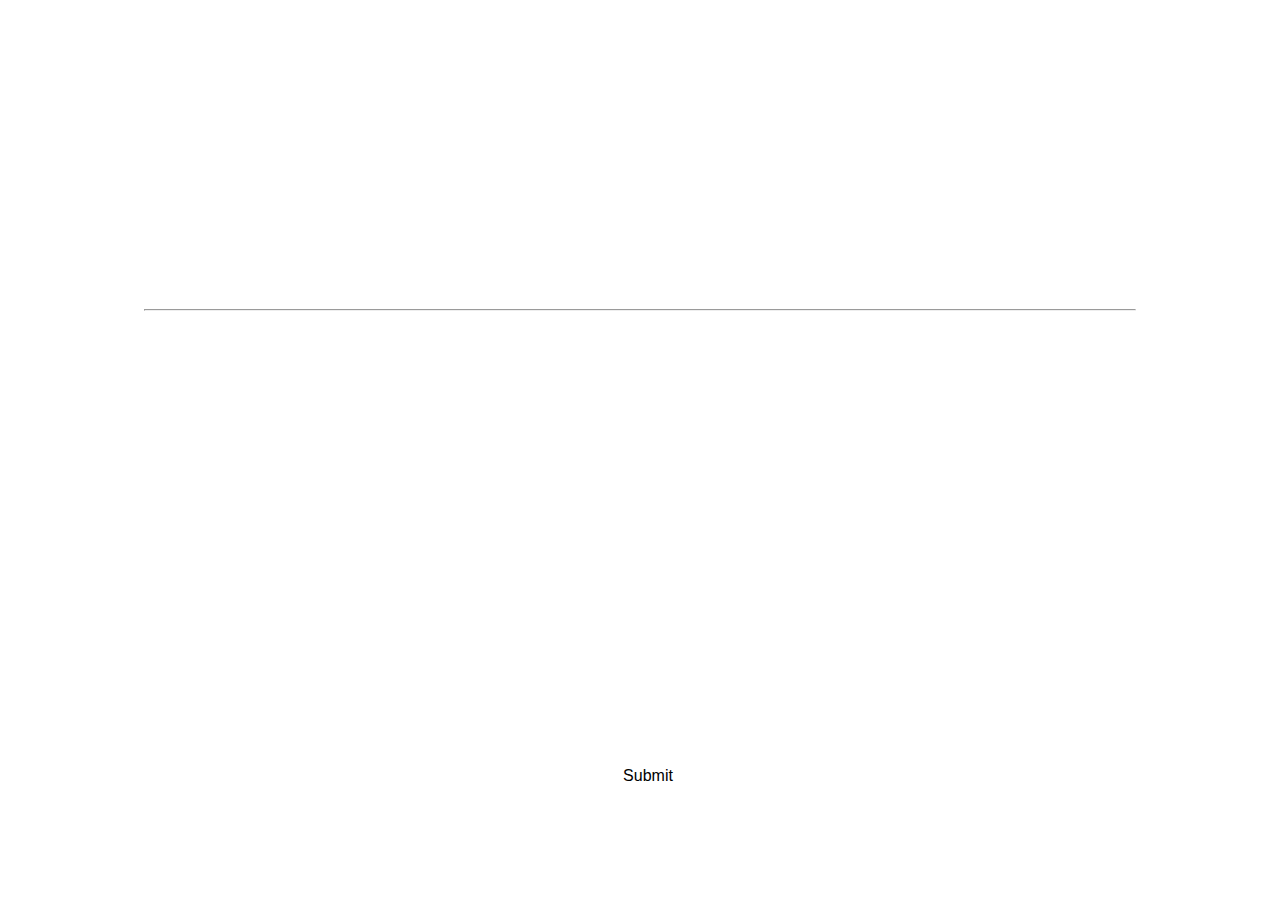
==== index.html @ f70516c0 "creative-corner" ====
<!DOCTYPE html>
<html lang="en">
<head>
    <meta charset="UTF-8">
    <meta name="viewport" content="width=device-width, initial-scale=1.0">
    <meta http-equiv="X-UA-Compatible" content="ie=edge">
    <title>ISTE Creative Corner</title>
    <link rel="stylesheet" href="style.css">
    <style>
    
    body{
        background: url(./img/moon1.jpg);
        background-repeat: no-repeat;
        background-size: cover;
        color: white;
    }

    </style>
</head>
<body>
    <h1>Creative Corner</h1>
    <form action="https://formspree.io/mgewwgee" method="POST" enctype="multipart/form-data">
        <header>
            <h2>What do you think happened to the orbiter(or lander) of Chandrayaan 2 after it lost its contact with Earth? </h2>
            <h4>(Write your own take on the situation, it can be fictional or factual)</h4>
        </header>
        <hr>
        <div class=field>
            <p>Name:</p>
            <input type="text" name="name" required/>
        </div>
        <div class="field">
            <p>Roll No:</p>
            <input type="number" name="rollno" required/>
        </div>
        <div class="field">
            <p>Phone No:</p>
            <input type="number" name="phone-no" required/>
        </div>
        <div class="field">
            <p>Email ID:</p>
            <input type="email" name="_replyto">
        </div>
        <div class='story-field'>
            <p>Your Story:</p>
            <textarea name="story" required></textarea>
        <div class='button-field'>
            <input type="submit" value="Submit"/>
        </div>
    </form>
    <script src="./js/login.js"></script>
</body>
</html>
---- style.css ----
@import url('https://fonts.googleapis.com/css?family=Quicksand:600|Roboto|Titillium+Web&display=swap');

* {
    box-sizing: border-box;
    margin: 0;
    padding: 0;
}

h1 {
    font-family: 'Quicksand';
    width: 80%;
    margin: 1em auto;
    margin-bottom: 0;
    font-size: 4em;
}

header {
    width: fit-content;
    margin: 0.5em auto;
    width: 95%;
}

header * {
    margin: 0.7em 0;
}

hr {
    margin: 1em 0;
}

form {
    font-family: 'Roboto';
    padding: 1.5em 1em;
    width: 80%;
    height: fit-content;
    margin: 1em auto;
    background: rgba(255,255,255,0.05);
}

.field {
    color: white;
    border-radius: 50px;
    padding-left: 1em;
    margin: 1em auto;
    background: none;
    height: fit-content;
    width:90%;
}

.field p {
    display: inline-block;
    width: 100px;
}

form input {
    width: 50%;
    background: rgba(255,255,255,0.1);
    color: grey;
    border: none;
    padding: 0.5em 1em;
    font-size: 1em;
    border-radius: 50px;
}

form input:focus, form textarea:focus {
    color: black;
    background: rgba(255,255,255,0.7);
    transition: 0.3s;
}

.story-field {
    color: white;
    border-radius: 50px;
    padding-left: 1em;
    margin: 1em auto;
    background: none;
    height: fit-content;
    width:90%;
}

.button-field {
    margin: 0 auto;
    width: fit-content;
}

.button-field input {
    width: 6em;
    background: rgba(255,255,255,0.8);
    color: black;
}

form textarea {
    background: rgba(255,255,255,0.1);
    color: grey;
    font-family: 'Roboto';
    border: none;
    padding: 0.5em 1em;
    font-size: 1em;
    margin: 0.3em 0;
    resize: none;
    width: 100%;
    height: 200px;
}

input:focus, textarea:focus {
    outline: none;
}

input[type=number]::-webkit-inner-spin-button, 
input[type=number]::-webkit-outer-spin-button { 
    -webkit-appearance: none;
    -moz-appearance: none;
    appearance: none;
    margin: 0; 
}

@media only screen and (max-width:576px) {
    body {
        background-position: bottom;
    }
    h1 {
        text-align: center;
        font-size: 3em;
    }
    h2 {
        font-size: 1.2em;
    }
    h4 {
        font-size: 0.8em;
    }
    form input {
        width: 100%;
    }
    .button-field {
        width: 90%;
    }
    input[type=submit] {
        width: 100%;
    }
    .field p {
        display: block;
        width: 100px;
    }
}
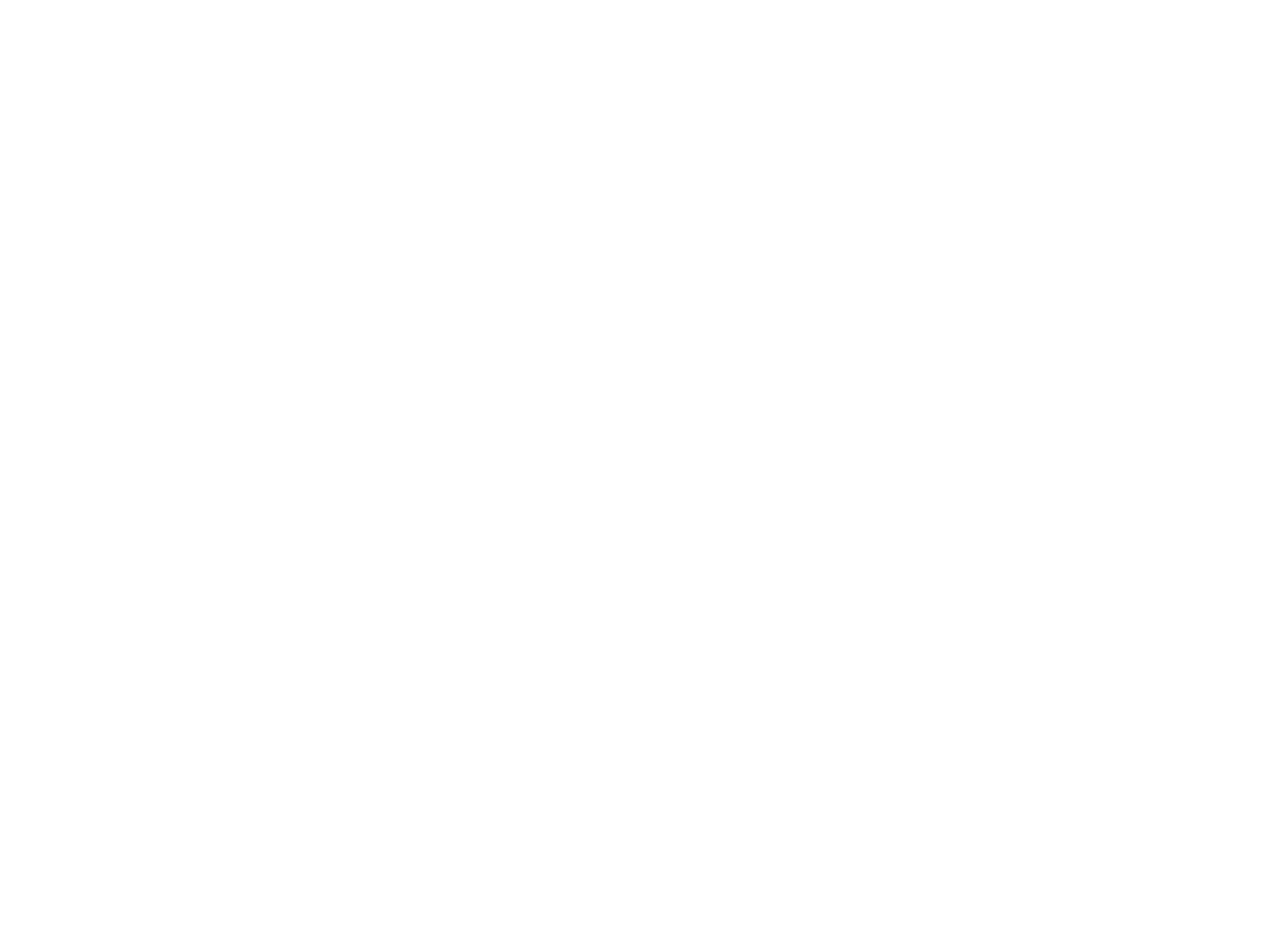
==== commit 4392bcbe: "refactored repo" ====
--- a/index.html
+++ b/index.html
@@ -5,47 +5,53 @@
     <meta name="viewport" content="width=device-width, initial-scale=1.0">
     <meta http-equiv="X-UA-Compatible" content="ie=edge">
     <title>ISTE Creative Corner</title>
-    <link rel="stylesheet" href="style.css">
+    <link rel="stylesheet" href="./css/style.css">
     <style>
-    
     body{
         background: url(./img/moon1.jpg);
         background-repeat: no-repeat;
         background-size: cover;
-        color: white;
+        background-attachment: fixed;
     }
-
     </style>
 </head>
 <body>
-    <h1>Creative Corner</h1>
-    <form action="https://formspree.io/mgewwgee" method="POST" enctype="multipart/form-data">
-        <header>
-            <h2>What do you think happened to the orbiter(or lander) of Chandrayaan 2 after it lost its contact with Earth? </h2>
-            <h4>(Write your own take on the situation, it can be fictional or factual)</h4>
+    <div id="iste-presents">
+        <h2>Team ISTE presents</h2>
+        <header class='top-header'>
+            <h1>Creative Corner</h1>
+            <img src="./img/iste_logo_hollow.svg" alt="">
         </header>
-        <hr>
-        <div class=field>
-            <p>Name:</p>
-            <input type="text" name="name" required/>
+    </div>
+    <form action="https://getform.io/f/d512f2b8-b0d2-4d20-b055-0fddcf2f0868" method="POST" enctype="multipart/form-data">
+        <div id='login-section'>
+            <h4 id='welcome-text'></h4>
+            <div class='field'>
+                <p>Name:</p>
+                <input id="nameInput" type="text" name='name' required/>
+            </div>
+            <div class='field'>
+                <p>Roll No:</p>
+                <input id="rollNoInput" type="text" name='rollno' required/>
+            </div>
+            <div class='field'>
+                <p>Phone No:</p>
+                <input id="phoneNoInput" type="number" name='phoneNo' maxlength="10" required/>
+            </div>
+            <div id='next-button' onclick="nextButton()">Next</div>
         </div>
-        <div class="field">
-            <p>Roll No:</p>
-            <input type="number" name="rollno" required/>
-        </div>
-        <div class="field">
-            <p>Phone No:</p>
-            <input type="number" name="phone-no" required/>
-        </div>
-        <div class="field">
-            <p>Email ID:</p>
-            <input type="email" name="_replyto">
-        </div>
-        <div class='story-field'>
-            <p>Your Story:</p>
-            <textarea name="story" required></textarea>
-        <div class='button-field'>
-            <input type="submit" value="Submit"/>
+        <div id='story-section'>
+            <h2>What happened to Chandrayaan 2 Orbiter(or Lander) after it lost its contact with Earth?</h2>
+            <h3>(Write a Sci-fi story on it in not more than 400 words)</h3>
+            <textarea name="story" placeholder="Write your story here..."></textarea>
+            <p>Or you can upload your own file (just select file, it will be automatically uploaded) </p>
+            <div class='buttons'>
+                <div class='upload-btn'>
+                    <h4>Upload File</h4>
+                    <input type="file" name='upload'>
+                </div>
+                <input type="submit" value='Submit'>
+            </div>
         </div>
     </form>
     <script src="./js/login.js"></script>
--- a/css/style.css
+++ b/css/style.css
@@ -0,0 +1,187 @@
+@import url("https://fonts.googleapis.com/css?family=Quicksand:600|Roboto|Titillium+Web&display=swap");
+
+* {
+  box-sizing: border-box;
+  margin: 0;
+  padding: 0;
+}
+
+body {
+  font-family: "Quicksand";
+  color: white;
+  min-height: 100vh;
+}
+
+#iste-presents {
+  width: 80%;
+  margin: 3em auto;
+  margin-bottom: 0;
+}
+header {
+  display: flex;
+  justify-content: space-between;
+}
+header h1 {
+  font-size: 4em;
+  width: fit-content;
+}
+header h2 {
+  font-size: 3em;
+}
+header img {
+  position: relative;
+  width: 8em;
+  bottom: 2em;
+}
+
+form {
+  background: rgba(255, 255, 255, 0.1);
+  padding: 1em;
+  margin: 5em 10em;
+  width: fit-content;
+  height: fit-content;
+  transition: 0.5s;
+}
+
+form #login-section h4 {
+  font-size: 2em;
+  width: fit-content;
+  margin: 0 auto;
+}
+
+form #login-section .field {
+  display: flex;
+  justify-content: space-between;
+  margin: 1em 0;
+  font-size: 1.2em;
+}
+
+form #login-section .field input,
+form #login-section #next-button {
+  background: rgba(255, 255, 255, 0.25);
+  border: none;
+  border-radius: 50px;
+  padding: 0 1em;
+  outline: none;
+  font-size: 1em;
+  color: rgba(255, 255, 255, 0.5);
+  width: fit-content;
+}
+
+form #login-section #next-button {
+  padding: 0.5em 1.5em;
+  cursor: pointer;
+}
+
+form #login-section .field input:focus {
+  background: rgba(255, 255, 255, 0.5);
+  color: black;
+  transition: 0.5s;
+}
+
+input[type="number"]::-webkit-inner-spin-button,
+input[type="number"]::-webkit-outer-spin-button {
+  -webkit-appearance: none;
+  -moz-appearance: none;
+  appearance: none;
+  margin: 0;
+}
+
+form #story-section {
+  max-width: 40em;
+}
+
+form #story-section * {
+  margin: 1em 0;
+}
+
+form #story-section .buttons {
+  display: flex;
+  justify-content: space-between;
+}
+
+form #story-section textarea {
+  display: block;
+  width: 100%;
+  height: 200px;
+  padding: 1em;
+  border: none;
+  background: rgba(255, 255, 255, 0.25);
+  font-size: 1em;
+  font-family: "Quicksand";
+  color: white;
+  outline: none;
+  resize: none;
+}
+
+form #story-section .buttons .upload-btn {
+  font-family: "Quicksand";
+  background: rgba(255, 255, 255, 0.25);
+  color: white;
+  width: fit-content;
+  border-radius: 50px;
+}
+
+form #story-section .buttons .upload-btn h4 {
+  position: absolute;
+  margin: 0.5em 0.7em;
+}
+
+form #story-section .buttons .upload-btn input {
+  opacity: 0;
+  outline: none;
+  width: 10em;
+}
+
+form #story-section .buttons input[type="submit"] {
+  font-size: 1em;
+  color: white;
+  background: rgba(255, 255, 255, 0.25);
+  border: none;
+  outline: none;
+  border-radius: 50px;
+  padding: 0.5em 1.5em;
+}
+
+@media only screen and (max-width: 576px) {
+  header h1 {
+    font-size: 2em;
+  }
+  header h2 {
+    font-size: 1.5em;
+  }
+  header img {
+    width: 4em;
+    bottom: 0;
+  }
+  form {
+    margin: 5em auto;
+    width: 90%;
+  }
+
+  form #login-section h4 {
+    font-size: 1em;
+    width: fit-content;
+    margin: 0 auto;
+  }
+
+  form #login-section .field {
+      font-size: 0.9em;
+      flex-direction: column;
+      text-align: center;
+  }
+
+  form #login-section .field input,
+  form #login-section #next-button {
+    font-size: 1em;
+    padding: 1em 1em;
+    outline: none;
+    width: 100%;
+  }
+
+  form #login-section #next-button {
+    width: 50%;
+    margin: 0 auto;
+    text-align: center;
+  }
+}
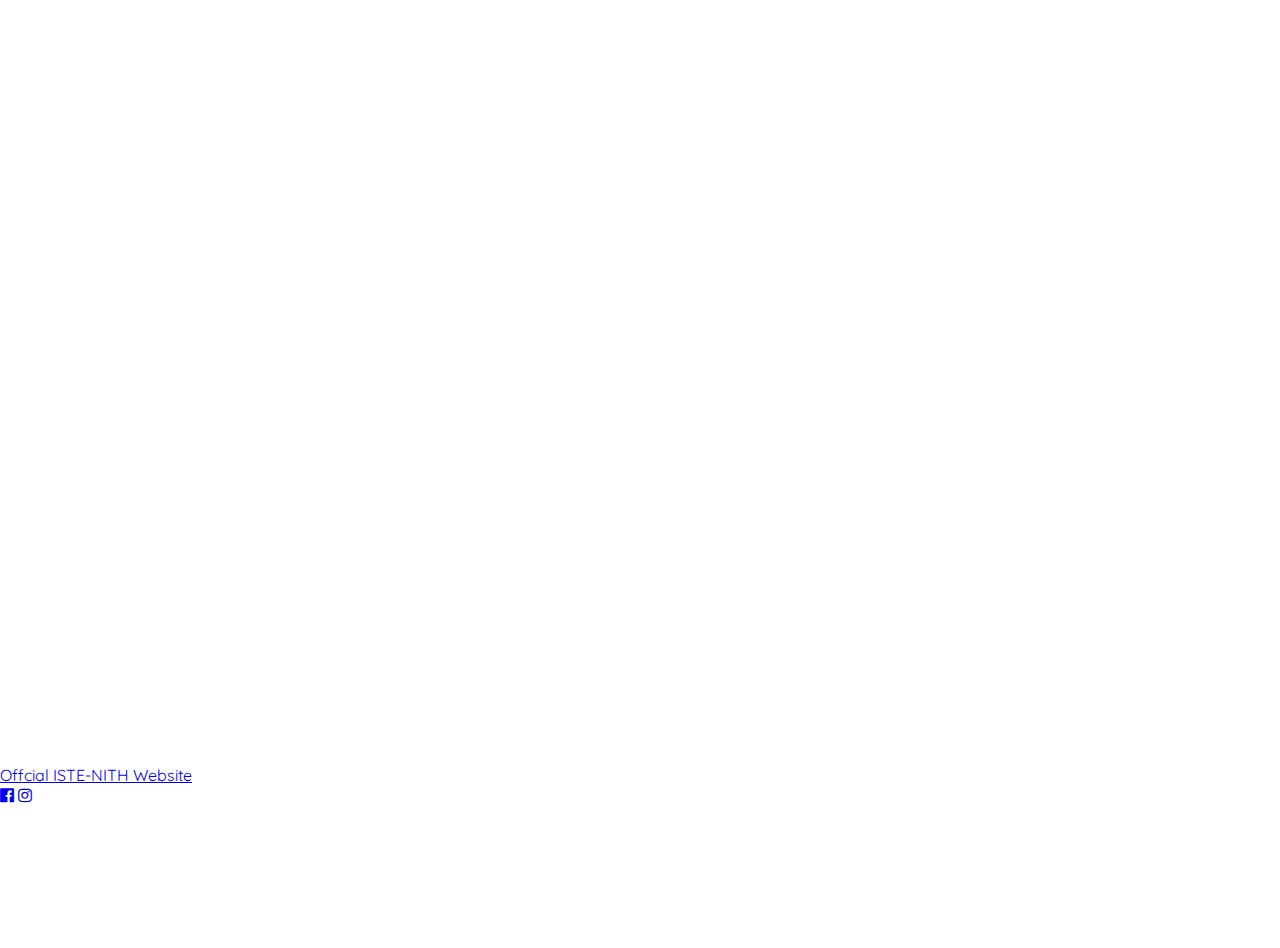
==== commit 9713b35d: "added favicon" ====
--- a/index.html
+++ b/index.html
@@ -5,7 +5,9 @@
     <meta name="viewport" content="width=device-width, initial-scale=1.0">
     <meta http-equiv="X-UA-Compatible" content="ie=edge">
     <title>ISTE Creative Corner</title>
+    <link rel="icon" href="./img/ISTE.png">
     <link rel="stylesheet" href="./css/style.css">
+    <link rel="stylesheet" href="https://stackpath.bootstrapcdn.com/font-awesome/4.7.0/css/font-awesome.min.css">
     <style>
     body{
         background: url(./img/moon1.jpg);
@@ -25,7 +27,7 @@
     </div>
     <form action="https://getform.io/f/d512f2b8-b0d2-4d20-b055-0fddcf2f0868" method="POST" enctype="multipart/form-data">
         <div id='login-section'>
-            <h4 id='welcome-text'></h4>
+            <h4 id='welcome-text'></h4> 
             <div class='field'>
                 <p>Name:</p>
                 <input id="nameInput" type="text" name='name' required/>
@@ -54,6 +56,18 @@
             </div>
         </div>
     </form>
+    <footer>
+        <div class='container'>
+            <div>
+                <img src="./img/iste_logo_hollow.svg" alt="">
+                <a href="https://istenith.com/" target="_blank"><p>Offcial ISTE-NITH Website</p></a>
+            </div>
+            <div>
+                <a href="https://www.facebook.com/teamistenith/" target="_blank"><i class="fa fa-facebook-official" aria-hidden="true"></i></a>
+                <a href="https://www.instagram.com/teamistenith/" target="_blank"><i class="fa fa-instagram" aria-hidden="true"></i></a>
+            </div>
+        </div>
+    </footer>
     <script src="./js/login.js"></script>
 </body>
 </html>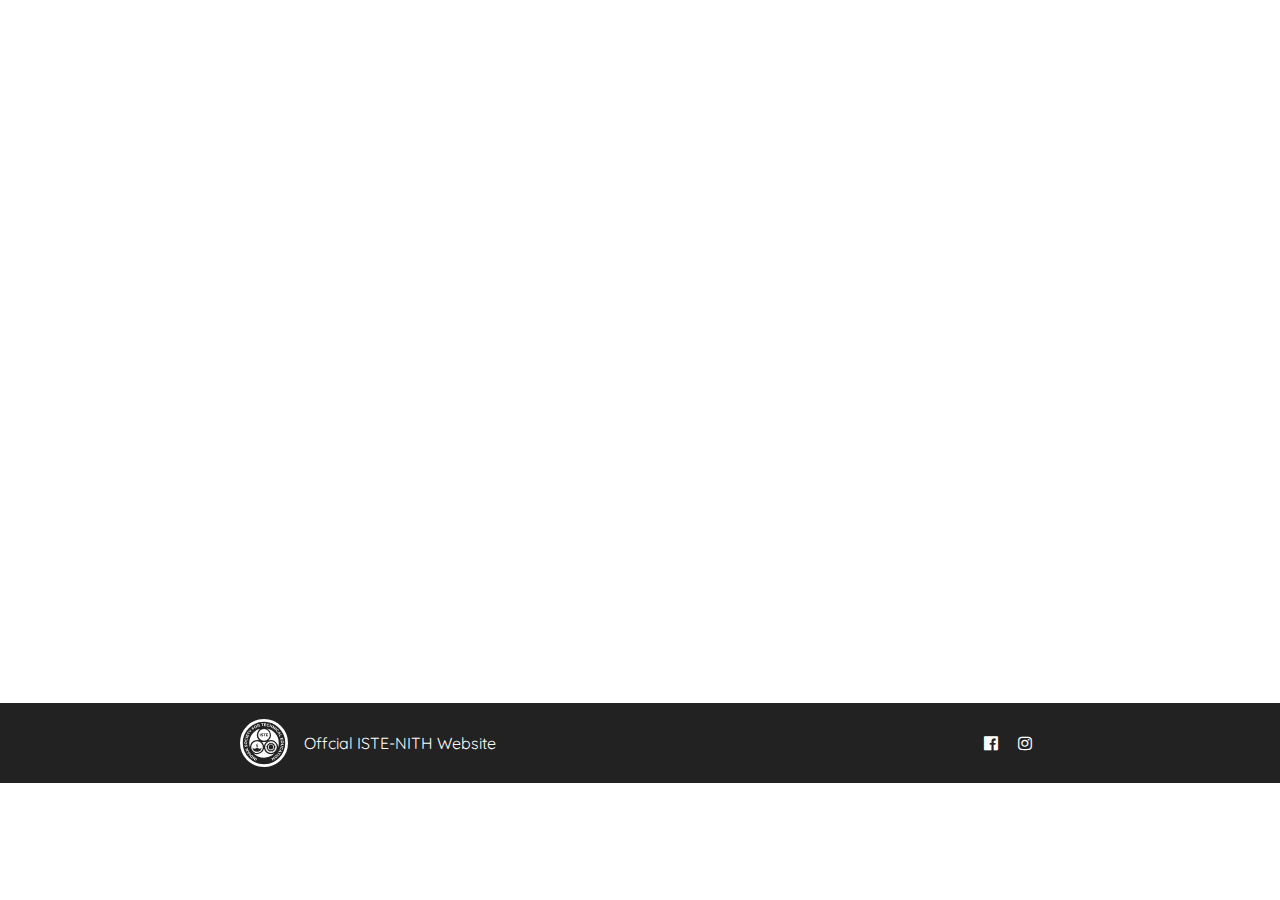
==== commit 7a2b3ddd: "corrected alignment" ====
--- a/index.html
+++ b/index.html
@@ -57,8 +57,7 @@
         </div>
     </form>
     <footer>
-        <div class='container'>
-            <div>
+            <div class='row'>
                 <img src="./img/iste_logo_hollow.svg" alt="">
                 <a href="https://istenith.com/" target="_blank"><p>Offcial ISTE-NITH Website</p></a>
             </div>
@@ -66,7 +65,6 @@
                 <a href="https://www.facebook.com/teamistenith/" target="_blank"><i class="fa fa-facebook-official" aria-hidden="true"></i></a>
                 <a href="https://www.instagram.com/teamistenith/" target="_blank"><i class="fa fa-instagram" aria-hidden="true"></i></a>
             </div>
-        </div>
     </footer>
     <script src="./js/login.js"></script>
 </body>
--- a/css/style.css
+++ b/css/style.css
@@ -7,6 +7,7 @@
 }
 
 body {
+  padding-top: 3em;
   font-family: "Quicksand";
   color: white;
   min-height: 100vh;
@@ -14,8 +15,7 @@
 
 #iste-presents {
   width: 80%;
-  margin: 3em auto;
-  margin-bottom: 0;
+  margin: 0 auto;
 }
 header {
   display: flex;
@@ -38,9 +38,11 @@
   background: rgba(255, 255, 255, 0.1);
   padding: 1em;
   margin: 5em 10em;
+  margin-bottom: 10em;
   width: fit-content;
   height: fit-content;
   transition: 0.5s;
+  border-radius: 10px;
 }
 
 form #login-section h4 {
@@ -66,6 +68,7 @@
   font-size: 1em;
   color: rgba(255, 255, 255, 0.5);
   width: fit-content;
+  text-align: center;
 }
 
 form #login-section #next-button {
@@ -120,6 +123,7 @@
   color: white;
   width: fit-content;
   border-radius: 50px;
+  text-align: center;
 }
 
 form #story-section .buttons .upload-btn h4 {
@@ -128,9 +132,9 @@
 }
 
 form #story-section .buttons .upload-btn input {
+  outline: none;
+  width: 10em;
   opacity: 0;
-  outline: none;
-  width: 10em;
 }
 
 form #story-section .buttons input[type="submit"] {
@@ -141,6 +145,44 @@
   outline: none;
   border-radius: 50px;
   padding: 0.5em 1.5em;
+}
+
+footer {
+  position: relative;
+  bottom: 0;
+  width: 100%;
+  background: #222;
+  height: 5em;
+  padding: 1em 0;
+  display: flex;
+  margin: 0 auto;
+  justify-content: space-around;
+  align-items: center;
+}
+
+.row {
+  display: flex;
+  align-items: center;
+}
+
+footer img {
+  width: 3em;
+  margin-right: 1em;
+}
+
+footer  div a {
+  text-decoration: none;
+  color:white;
+}
+
+footer  div p {
+  position: relative;
+  display: inline;
+}
+
+footer  i {
+  font-size: 1.5em;
+  margin: 0 0.5em;
 }
 
 @media only screen and (max-width: 576px) {
@@ -183,5 +225,27 @@
     width: 50%;
     margin: 0 auto;
     text-align: center;
-  }
-}
+    padding: 0.5em 0;
+  }
+  
+  footer {
+    display: flex;
+    width: 100%;
+    justify-content: space-around;
+    align-items: center;
+  }
+  
+  footer  img {
+    width: 2em;
+    margin-right: 0.66em;
+  }
+  
+  footer  div p {
+    font-size: 0.7em;
+    text-align: center;
+  }
+  
+  footer  i {
+    font-size: 1em;
+  }
+}
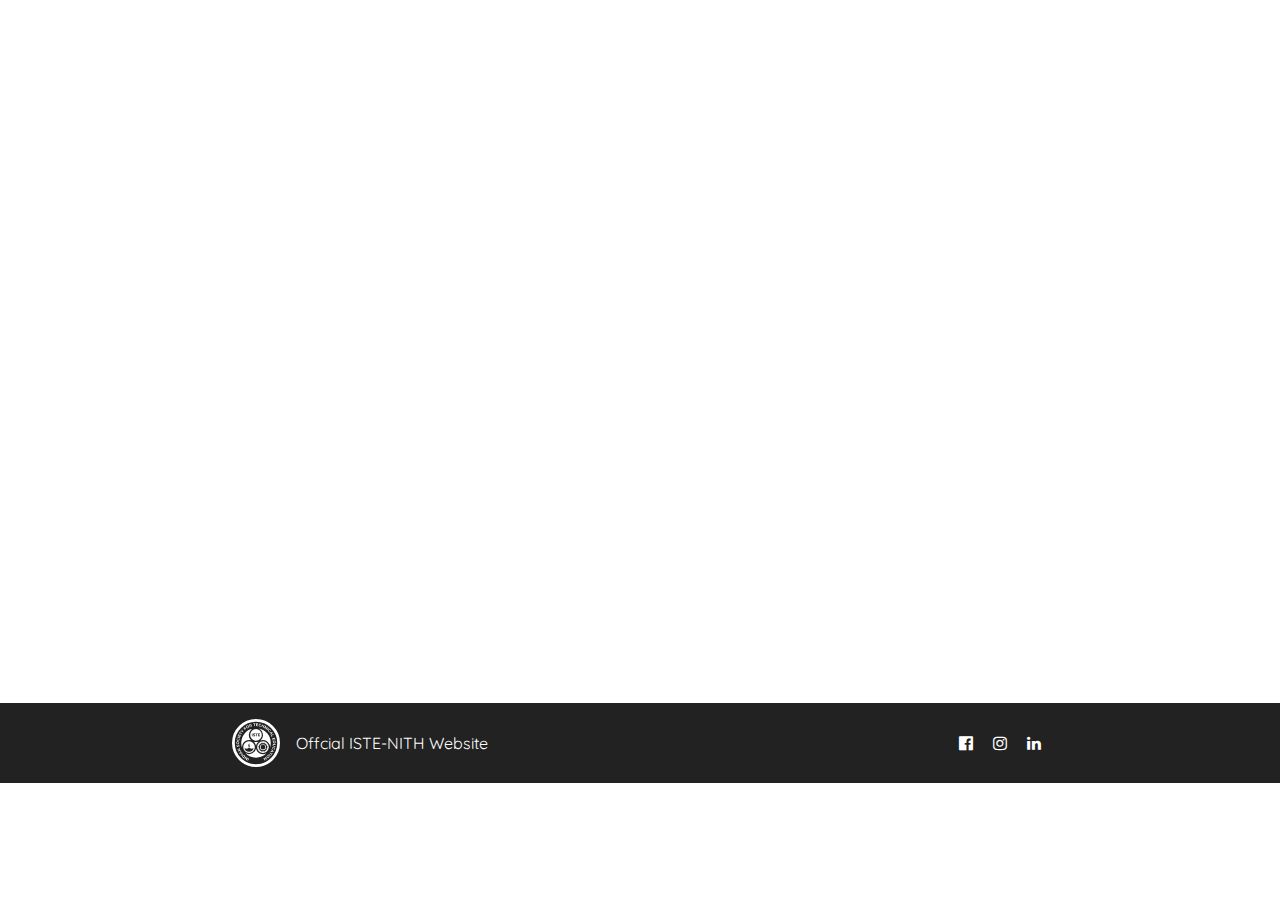
==== commit 3b7fbe8e: "added linkedin icon" ====
--- a/index.html
+++ b/index.html
@@ -50,7 +50,7 @@
             <div class='buttons'>
                 <div class='upload-btn'>
                     <h4>Upload File</h4>
-                    <input type="file" name='upload'>
+                    <input id="upload-file-btn" type="file" name='upload' onchange="uploadClicked()"/>
                 </div>
                 <input type="submit" value='Submit'>
             </div>
@@ -64,6 +64,7 @@
             <div>
                 <a href="https://www.facebook.com/teamistenith/" target="_blank"><i class="fa fa-facebook-official" aria-hidden="true"></i></a>
                 <a href="https://www.instagram.com/teamistenith/" target="_blank"><i class="fa fa-instagram" aria-hidden="true"></i></a>
+                <a href="https://in.linkedin.com/company/iste-nith" target="_blank"><i class="fa fa-linkedin" aria-hidden="true"></i></a>
             </div>
     </footer>
     <script src="./js/login.js"></script>
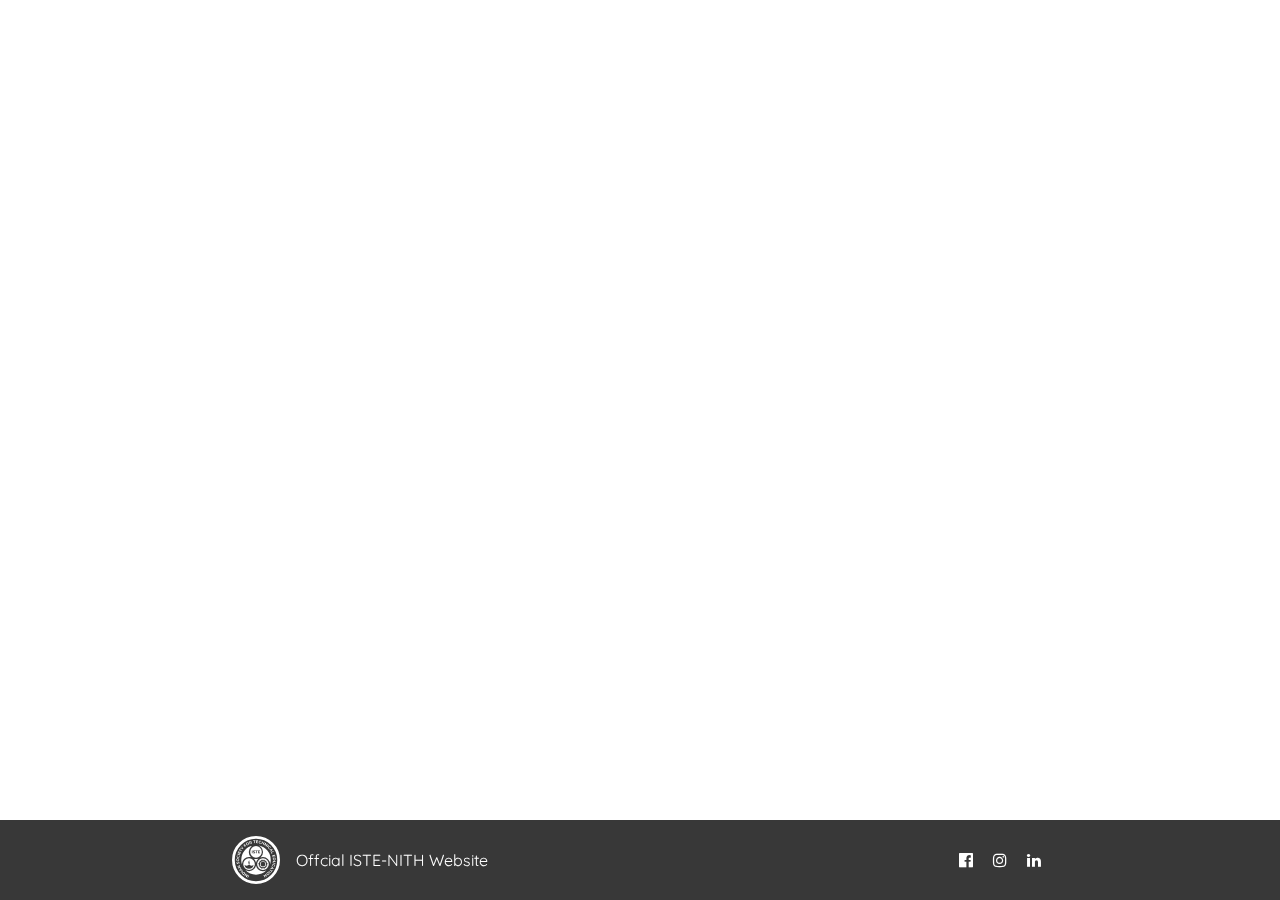
==== commit be455303: "removed winner story" ====
--- a/index.html
+++ b/index.html
@@ -3,6 +3,19 @@
 <head>
     <meta charset="UTF-8">
     <meta name="viewport" content="width=device-width, initial-scale=1.0">
+
+    <!-- search engine -->
+    <meta name="description" content="Unleash your creativity with Creative Corner">
+    <meta name="image" content="http://istenith.com/cc/img/ISTE.png">
+
+    <!-- open graph -->
+    <meta name="og:title" content="Creative Corner | ISTE - NIT Hamirpur">
+    <meta name="og:description" content="Unleash your creativity with Creative Corner">
+    <meta name="og:image" content="http://istenith.com/cc/img/ISTE.png">
+    <meta name="og:url" content="http://istenith.com/cc">
+    <meta name="og:site_name" content="Creative Corner | ISTE - NIT Hamirpur">
+    <meta name="og:type" content="website">
+
     <meta http-equiv="X-UA-Compatible" content="ie=edge">
     <title>ISTE Creative Corner</title>
     <link rel="icon" href="./img/ISTE.png">
--- a/css/style.css
+++ b/css/style.css
@@ -148,10 +148,10 @@
 }
 
 footer {
-  position: relative;
+  position: fixed;
   bottom: 0;
   width: 100%;
-  background: #222;
+  background: rgba(34,34,34,0.9);
   height: 5em;
   padding: 1em 0;
   display: flex;
@@ -184,7 +184,6 @@
   font-size: 1.5em;
   margin: 0 0.5em;
 }
-
 @media only screen and (max-width: 576px) {
   header h1 {
     font-size: 2em;
@@ -248,4 +247,8 @@
   footer  i {
     font-size: 1em;
   }
-}
+
+  #story {
+    font-size: 0.8em;
+  }
+}
